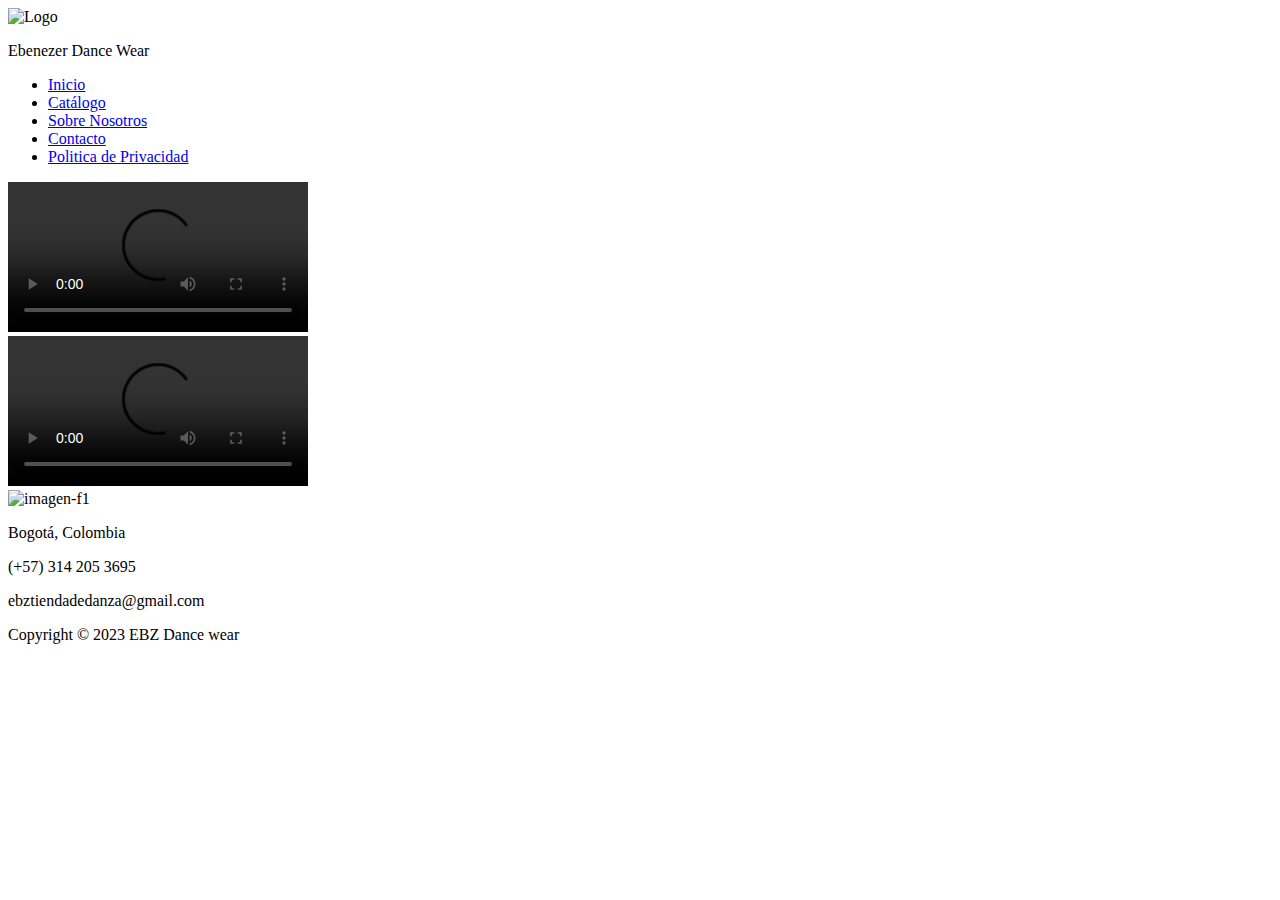
==== index.html @ e6236089 "Add files via upload" ====
<!DOCTYPE html>
<html lang="en">
<head>
    <meta charset="UTF-8">
    <meta http-equiv="X-UA-Compatible" content="IE=edge">
    <meta name="viewport" content="width=device-width, initial-scale=1.0">
    <title>Ebenezer Dance Wear</title>
    <link rel="preconnect" href="https://fonts.googleapis.com">
    <link rel="preconnect" href="https://fonts.gstatic.com" crossorigin>
    <link href="https://fonts.googleapis.com/css2?family=Raleway:ital,wght@0,300;0,400;0,500;0,700;1,400;1,700&display=swap" rel="stylesheet">
    <link rel="stylesheet" href="CSS/Style.css"/>

</head>
<body>
    <header> 
    <div class="container-header">
        <div class="columnalogo">
            <img src="img/Logo.jpg" alt="Logo">
            <p>Ebenezer Dance Wear</p>
        </div>
        <div class="columnnav">
            <nav>
                <ul> 
                    <li><a href="index.html">Inicio</a></li>
				    <li><a href="catalogo.html">Catálogo</a></li>
				    <li><a href="sobre-nosotros.html">Sobre Nosotros</a></li>
				    <li><a href="contacto.html">Contacto</a></li>
				    <li><a href="politica-de-privacidad.html">Politica de Privacidad</a></li>
                </ul>
            </nav>
        </div>
    </div>
    </header>

    <section class="videohome">
        <div class="video1"> 
            <video src="videos/home1.mp4"  controls
        autoplay="true" mute="true" loop></video>
        </div>
        <section class="video">
            <div class="video2">
                <video src="videos/home.mp4" controls
            autoplay="true" mute="true" loop></video>
            </div>
        </section>
    </section>

    

    <section class="footer">
        <div class="footer1">
            <div class="columna-f1">
                <div class="imagen-f1">
                    <img src="img/Logo.jpg" class="imagen-f1" alt="imagen-f1">
                </div>
                
            </div>
            <div class="columna-f2">
               
               <p>Bogotá, Colombia</p>
            </div>
            <div class="columna-f3">
                <p>(+57) 314 205 3695</p>
            </div>
            <div class="columna-f4">
                <p>ebztiendadedanza@gmail.com</p>
            </div>
        </div>
        <div class="footer2">
            <p><span class="pequeña"> Copyright © 2023 EBZ Dance wear</span></p>
        </div>
    </section>
</body> 

</html>
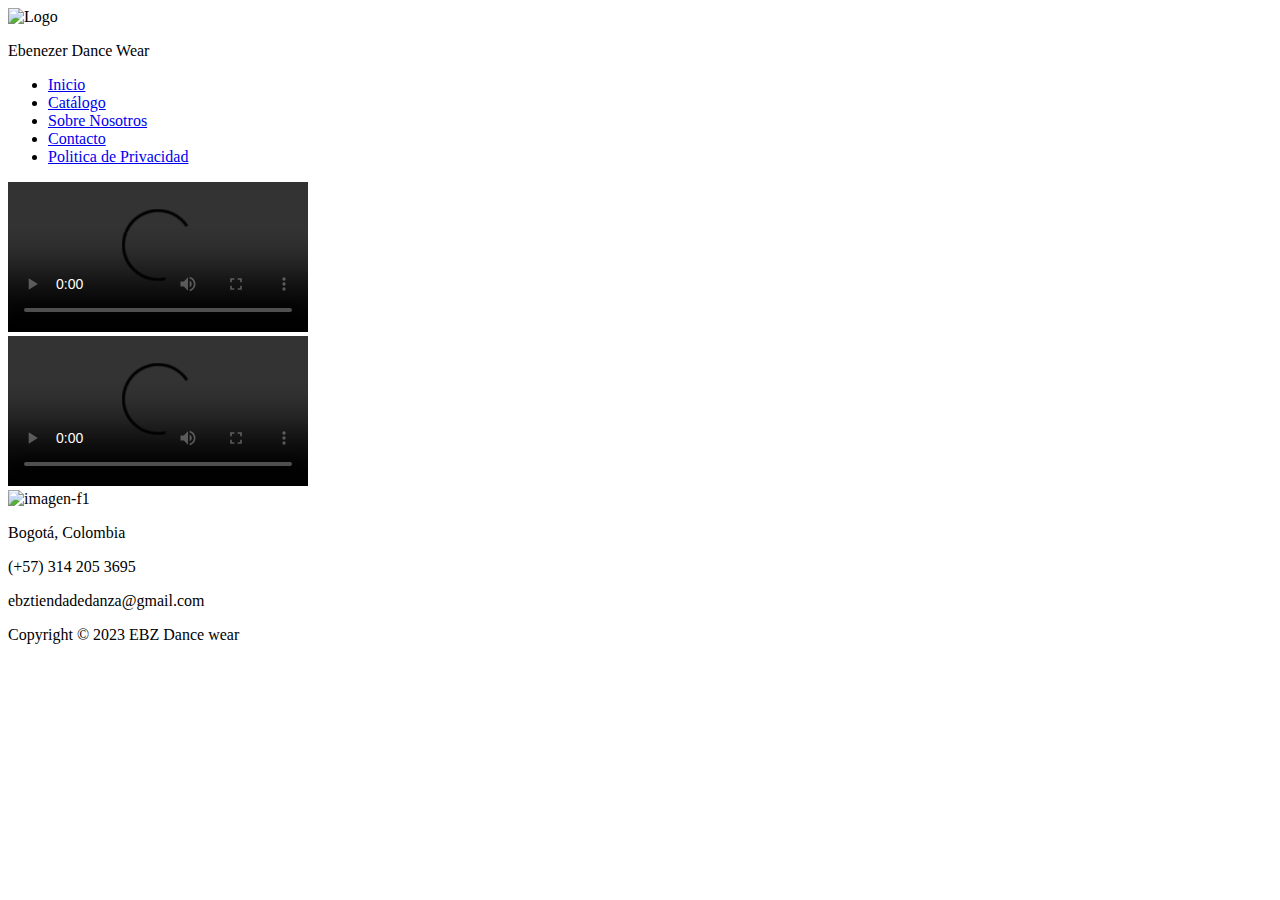
==== commit e214288d: "Enlace de links" ====
--- a/index.html
+++ b/index.html
@@ -8,24 +8,24 @@
     <link rel="preconnect" href="https://fonts.googleapis.com">
     <link rel="preconnect" href="https://fonts.gstatic.com" crossorigin>
     <link href="https://fonts.googleapis.com/css2?family=Raleway:ital,wght@0,300;0,400;0,500;0,700;1,400;1,700&display=swap" rel="stylesheet">
-    <link rel="stylesheet" href="CSS/Style.css"/>
+    <link rel="stylesheet" href="../EbenezerDanceWear/css/Style.css"/>
 
 </head>
 <body>
     <header> 
     <div class="container-header">
         <div class="columnalogo">
-            <img src="img/Logo.jpg" alt="Logo">
+            <img src="../EbenezerDanceWear/img/Logo.jpg" alt="Logo">
             <p>Ebenezer Dance Wear</p>
         </div>
         <div class="columnnav">
             <nav>
                 <ul> 
-                    <li><a href="index.html">Inicio</a></li>
-				    <li><a href="catalogo.html">Catálogo</a></li>
-				    <li><a href="sobre-nosotros.html">Sobre Nosotros</a></li>
-				    <li><a href="contacto.html">Contacto</a></li>
-				    <li><a href="politica-de-privacidad.html">Politica de Privacidad</a></li>
+                    <li><a href="../EbenezerDanceWear/index.html"class="active">Inicio</a></li>
+				    <li><a href="../EbenezerDanceWear/catalogo.html">Catálogo</a></li>
+				    <li><a href="../EbenezerDanceWear/sobre-nosotros.html">Sobre Nosotros</a></li>
+				    <li><a href="../EbenezerDanceWear/contacto.html">Contacto</a></li>
+				    <li><a href="../EbenezerDanceWear/politica-de-privacidad.html">Politica de Privacidad</a></li>
                 </ul>
             </nav>
         </div>
@@ -34,12 +34,12 @@
 
     <section class="videohome">
         <div class="video1"> 
-            <video src="videos/home1.mp4"  controls
+            <video src="../EbenezerDanceWear/videos/home1.mp4"  controls
         autoplay="true" mute="true" loop></video>
         </div>
         <section class="video">
             <div class="video2">
-                <video src="videos/home.mp4" controls
+                <video src="../EbenezerDanceWear/videos/home.mp4" controls
             autoplay="true" mute="true" loop></video>
             </div>
         </section>
@@ -51,7 +51,7 @@
         <div class="footer1">
             <div class="columna-f1">
                 <div class="imagen-f1">
-                    <img src="img/Logo.jpg" class="imagen-f1" alt="imagen-f1">
+                    <img src="../EbenezerDanceWear/img/Logo.jpg" class="imagen-f1" alt="imagen-f1">
                 </div>
                 
             </div>
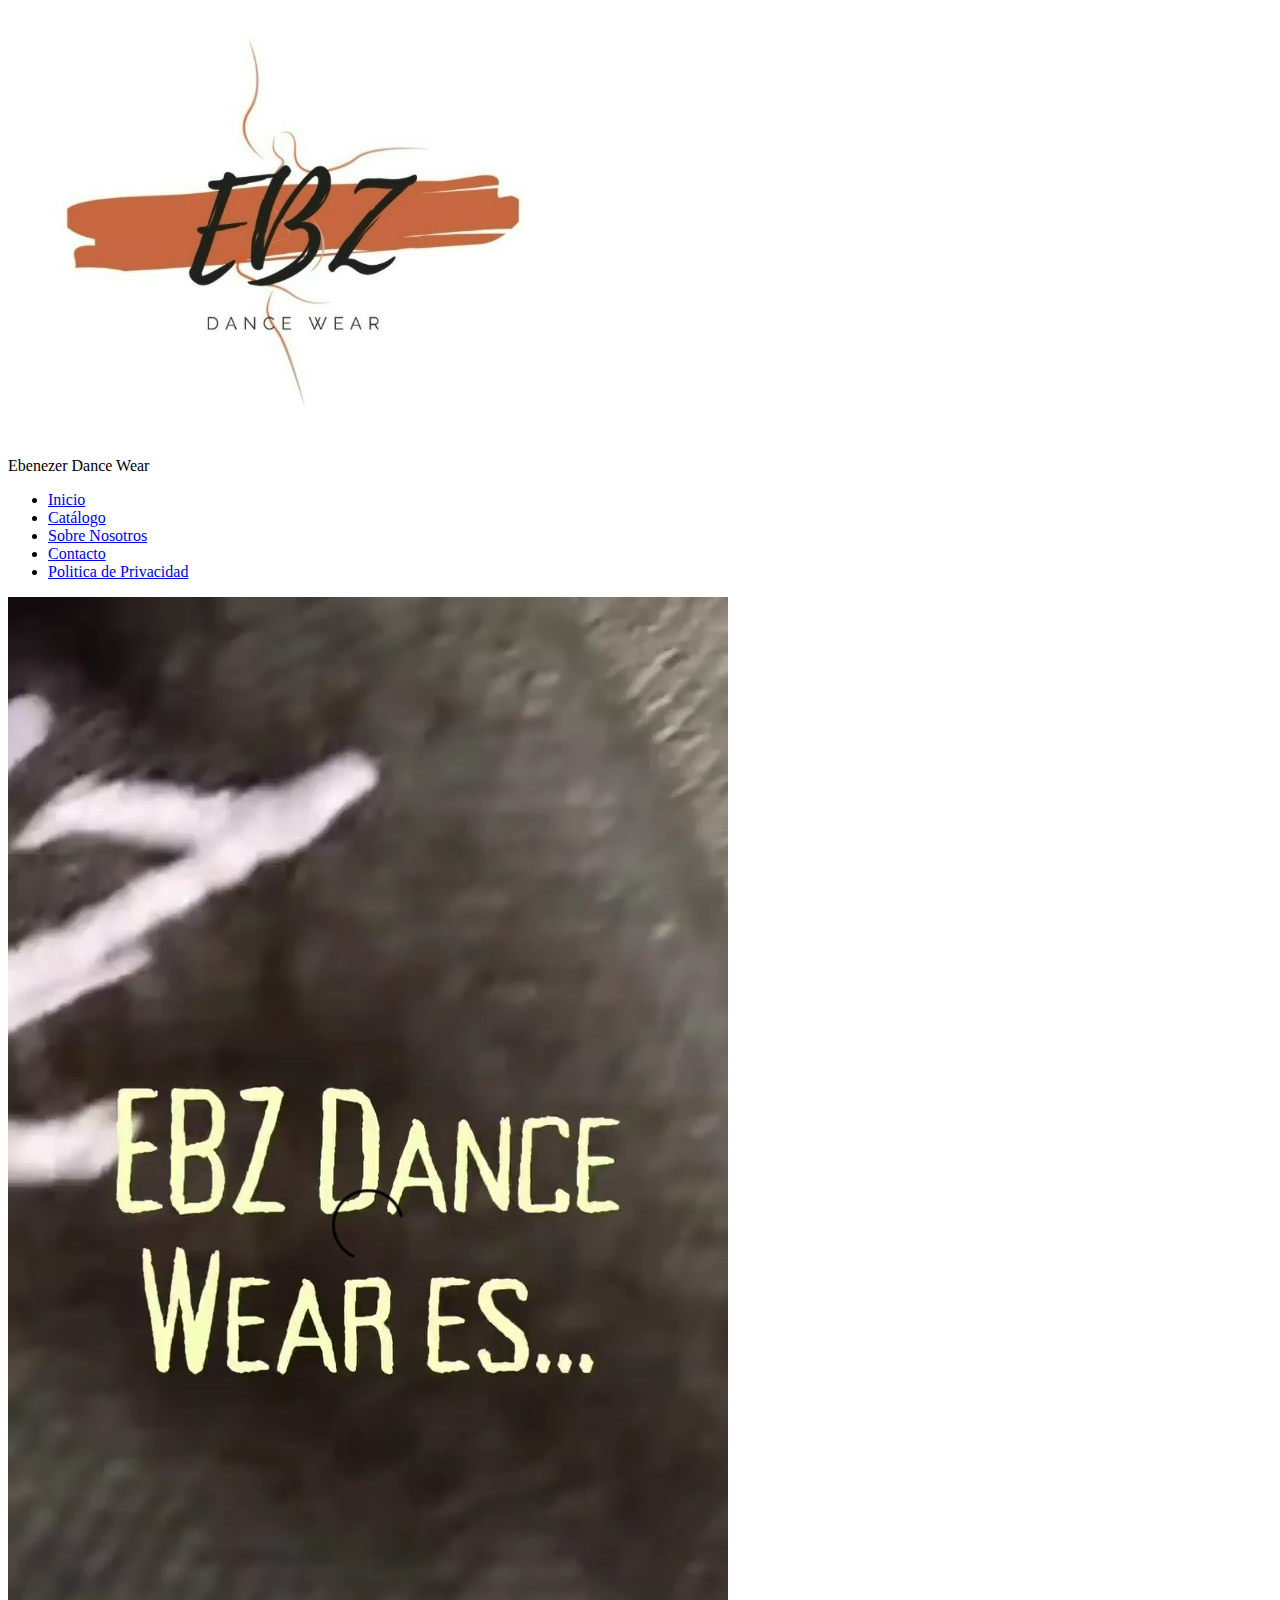
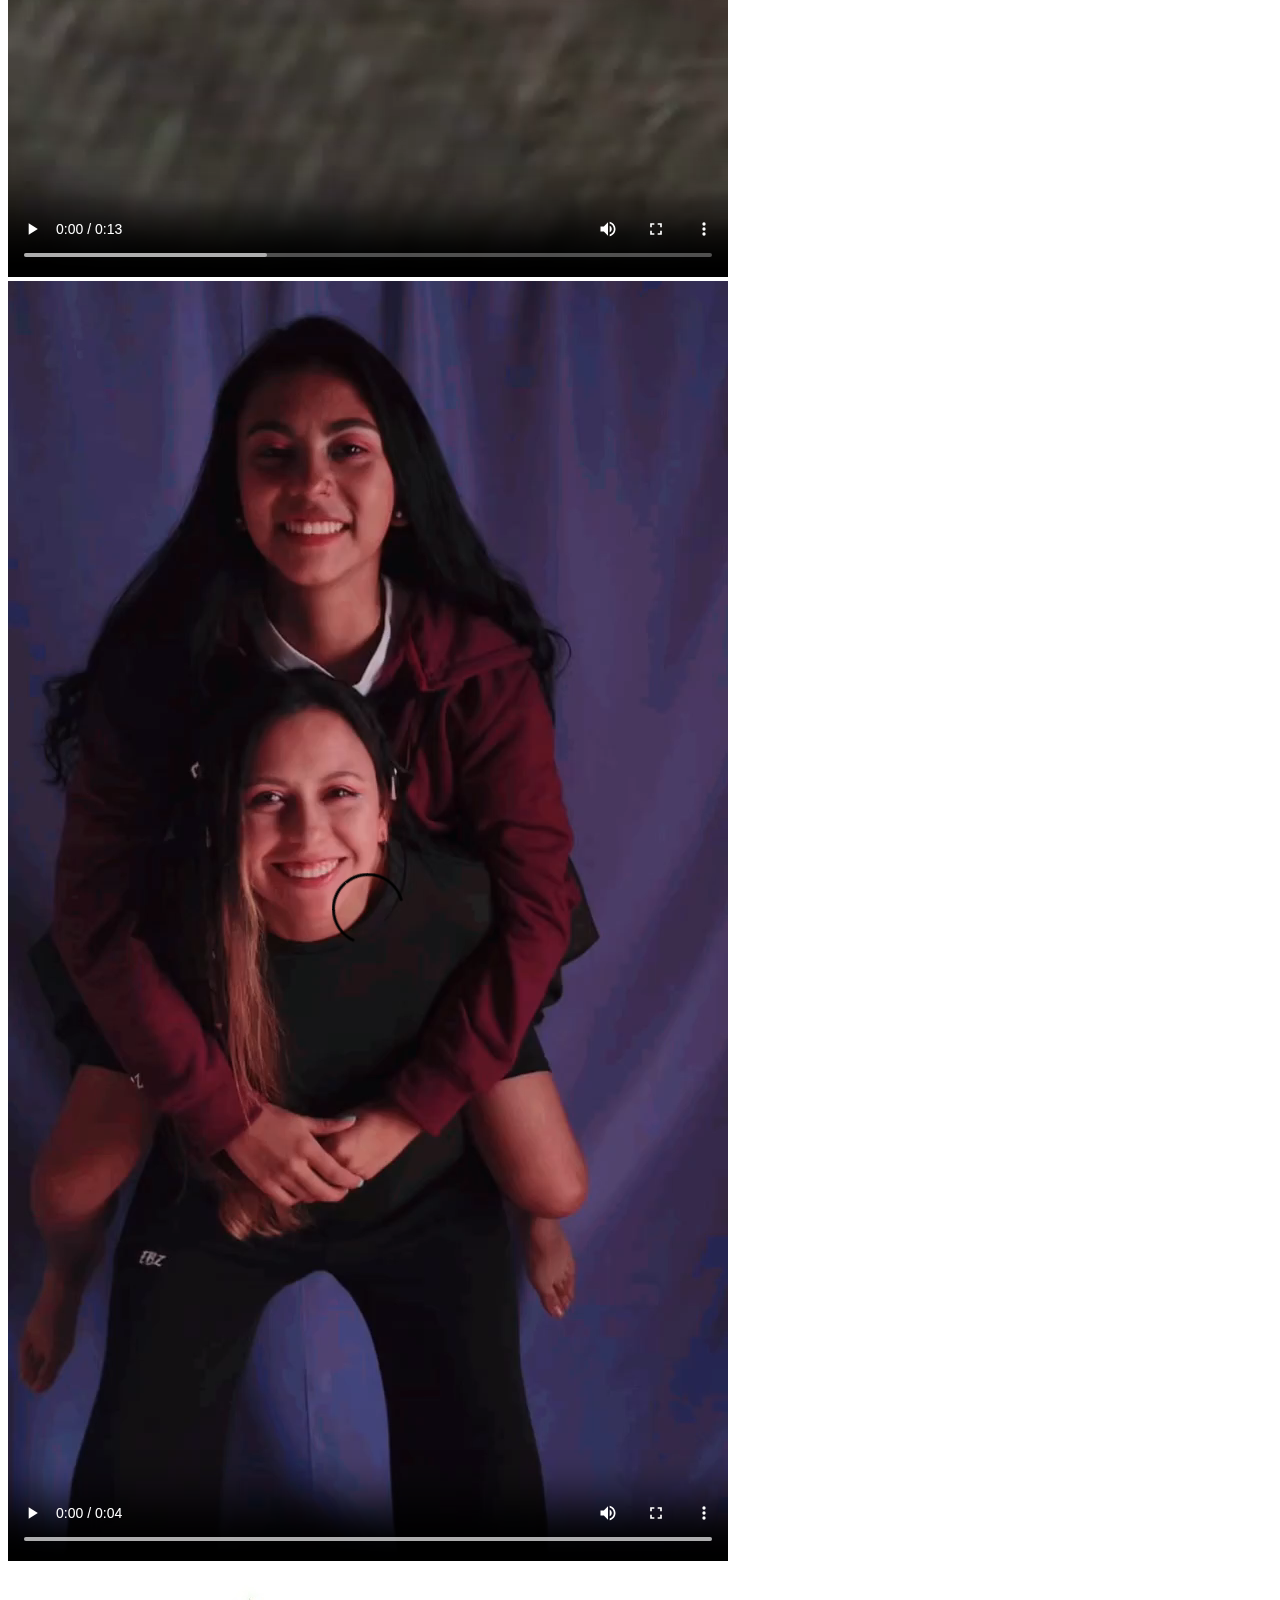
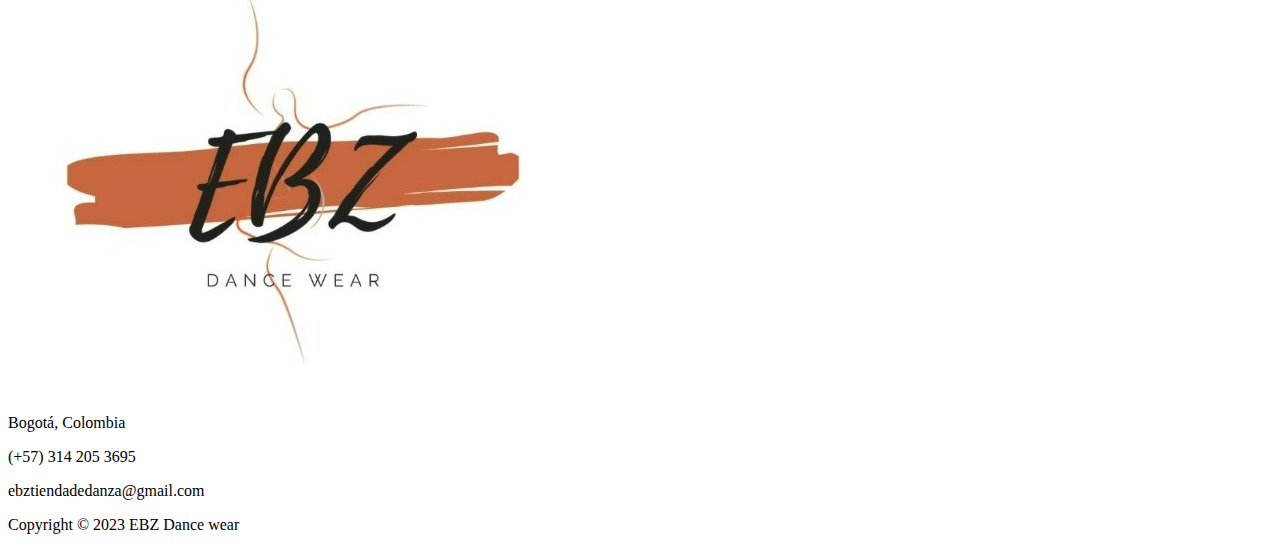
==== commit 1ade3bc0: "prueba" ====
--- a/index.html
+++ b/index.html
@@ -8,24 +8,24 @@
     <link rel="preconnect" href="https://fonts.googleapis.com">
     <link rel="preconnect" href="https://fonts.gstatic.com" crossorigin>
     <link href="https://fonts.googleapis.com/css2?family=Raleway:ital,wght@0,300;0,400;0,500;0,700;1,400;1,700&display=swap" rel="stylesheet">
-    <link rel="stylesheet" href="../EbenezerDanceWear/css/Style.css"/>
+    <link rel="stylesheet" href="CSS/Style.css"/>
 
 </head>
 <body>
     <header> 
     <div class="container-header">
         <div class="columnalogo">
-            <img src="../EbenezerDanceWear/img/Logo.jpg" alt="Logo">
+            <img src="img/Logo.jpg" alt="Logo">
             <p>Ebenezer Dance Wear</p>
         </div>
         <div class="columnnav">
             <nav>
                 <ul> 
-                    <li><a href="../EbenezerDanceWear/index.html"class="active">Inicio</a></li>
-				    <li><a href="../EbenezerDanceWear/catalogo.html">Catálogo</a></li>
-				    <li><a href="../EbenezerDanceWear/sobre-nosotros.html">Sobre Nosotros</a></li>
-				    <li><a href="../EbenezerDanceWear/contacto.html">Contacto</a></li>
-				    <li><a href="../EbenezerDanceWear/politica-de-privacidad.html">Politica de Privacidad</a></li>
+                    <li><a href="index.html">Inicio</a></li>
+				    <li><a href="catalogo.html">Catálogo</a></li>
+				    <li><a href="sobre-nosotros.html">Sobre Nosotros</a></li>
+				    <li><a href="contacto.html">Contacto</a></li>
+				    <li><a href="politica-de-privacidad.html">Politica de Privacidad</a></li>
                 </ul>
             </nav>
         </div>
@@ -34,12 +34,12 @@
 
     <section class="videohome">
         <div class="video1"> 
-            <video src="../EbenezerDanceWear/videos/home1.mp4"  controls
+            <video src="videos/home1.mp4"  controls
         autoplay="true" mute="true" loop></video>
         </div>
         <section class="video">
             <div class="video2">
-                <video src="../EbenezerDanceWear/videos/home.mp4" controls
+                <video src="videos/home.mp4" controls
             autoplay="true" mute="true" loop></video>
             </div>
         </section>
@@ -51,7 +51,7 @@
         <div class="footer1">
             <div class="columna-f1">
                 <div class="imagen-f1">
-                    <img src="../EbenezerDanceWear/img/Logo.jpg" class="imagen-f1" alt="imagen-f1">
+                    <img src="img/Logo.jpg" class="imagen-f1" alt="imagen-f1">
                 </div>
                 
             </div>
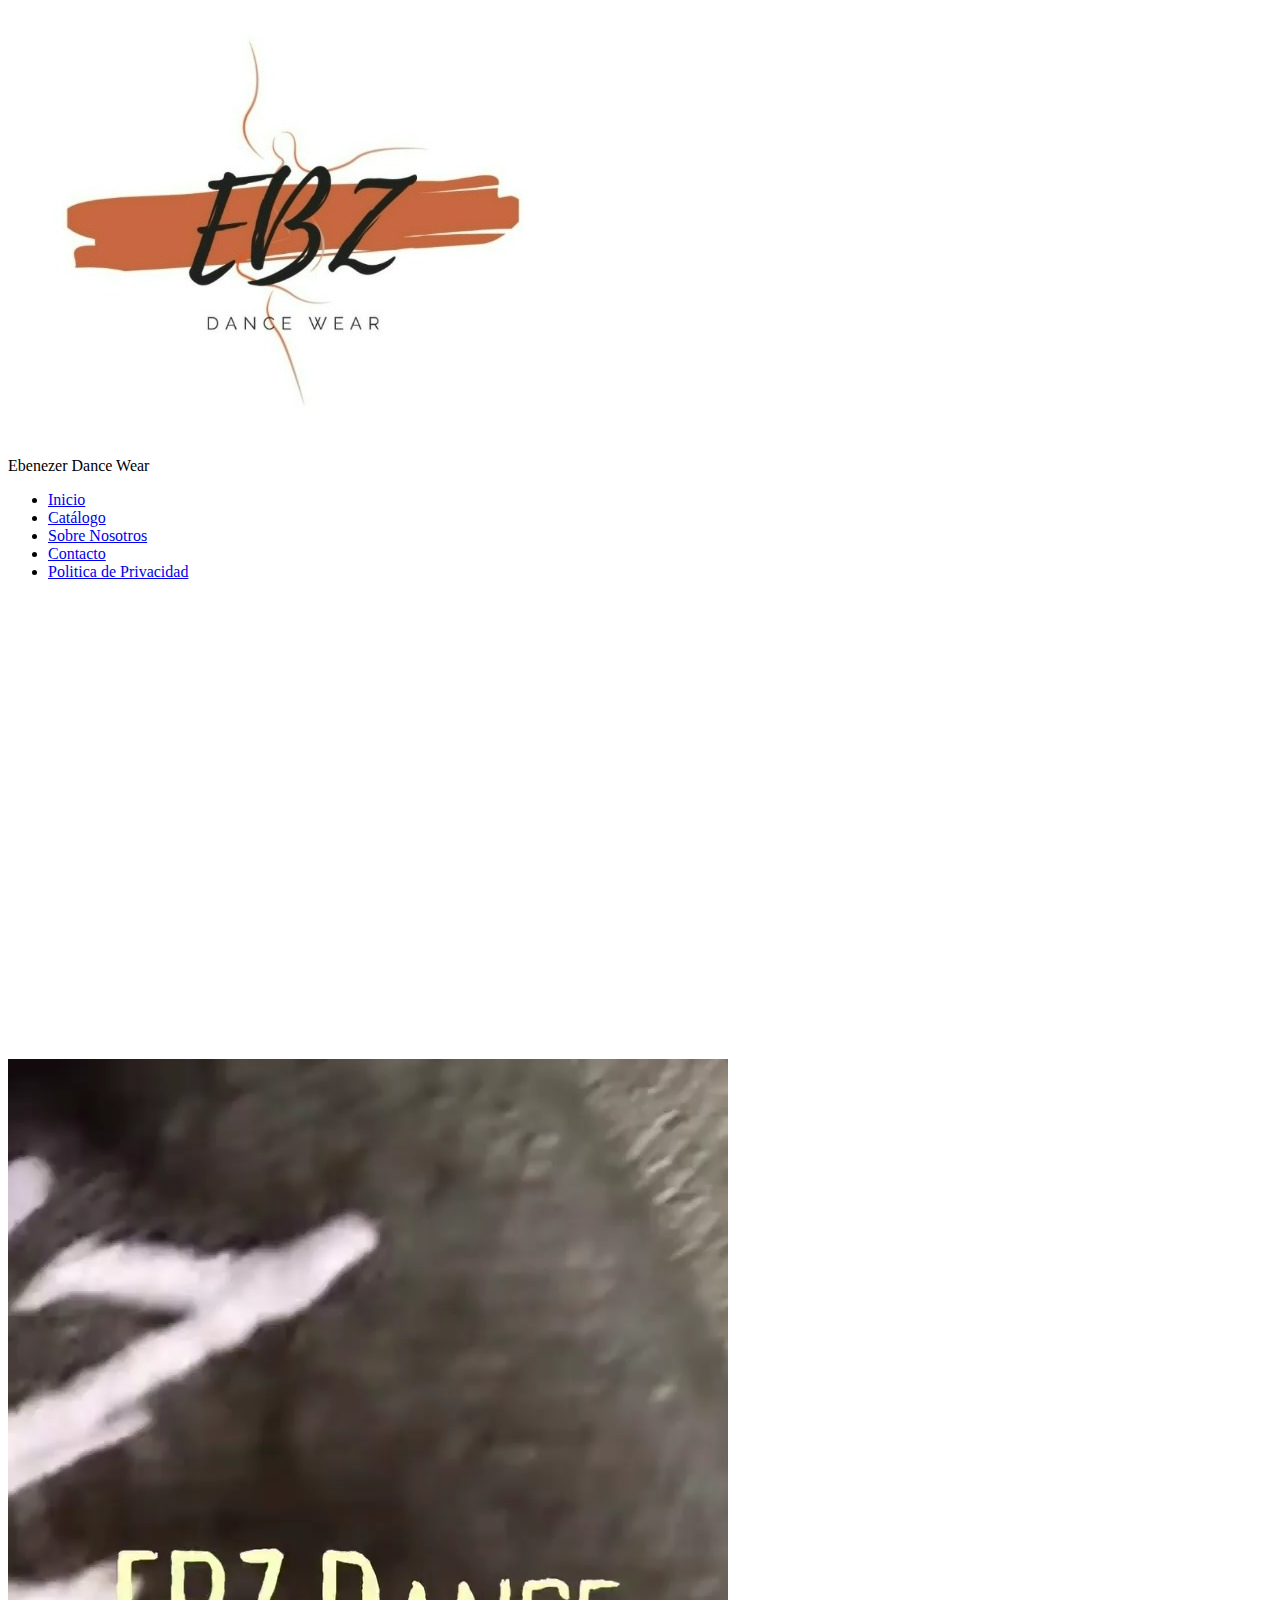
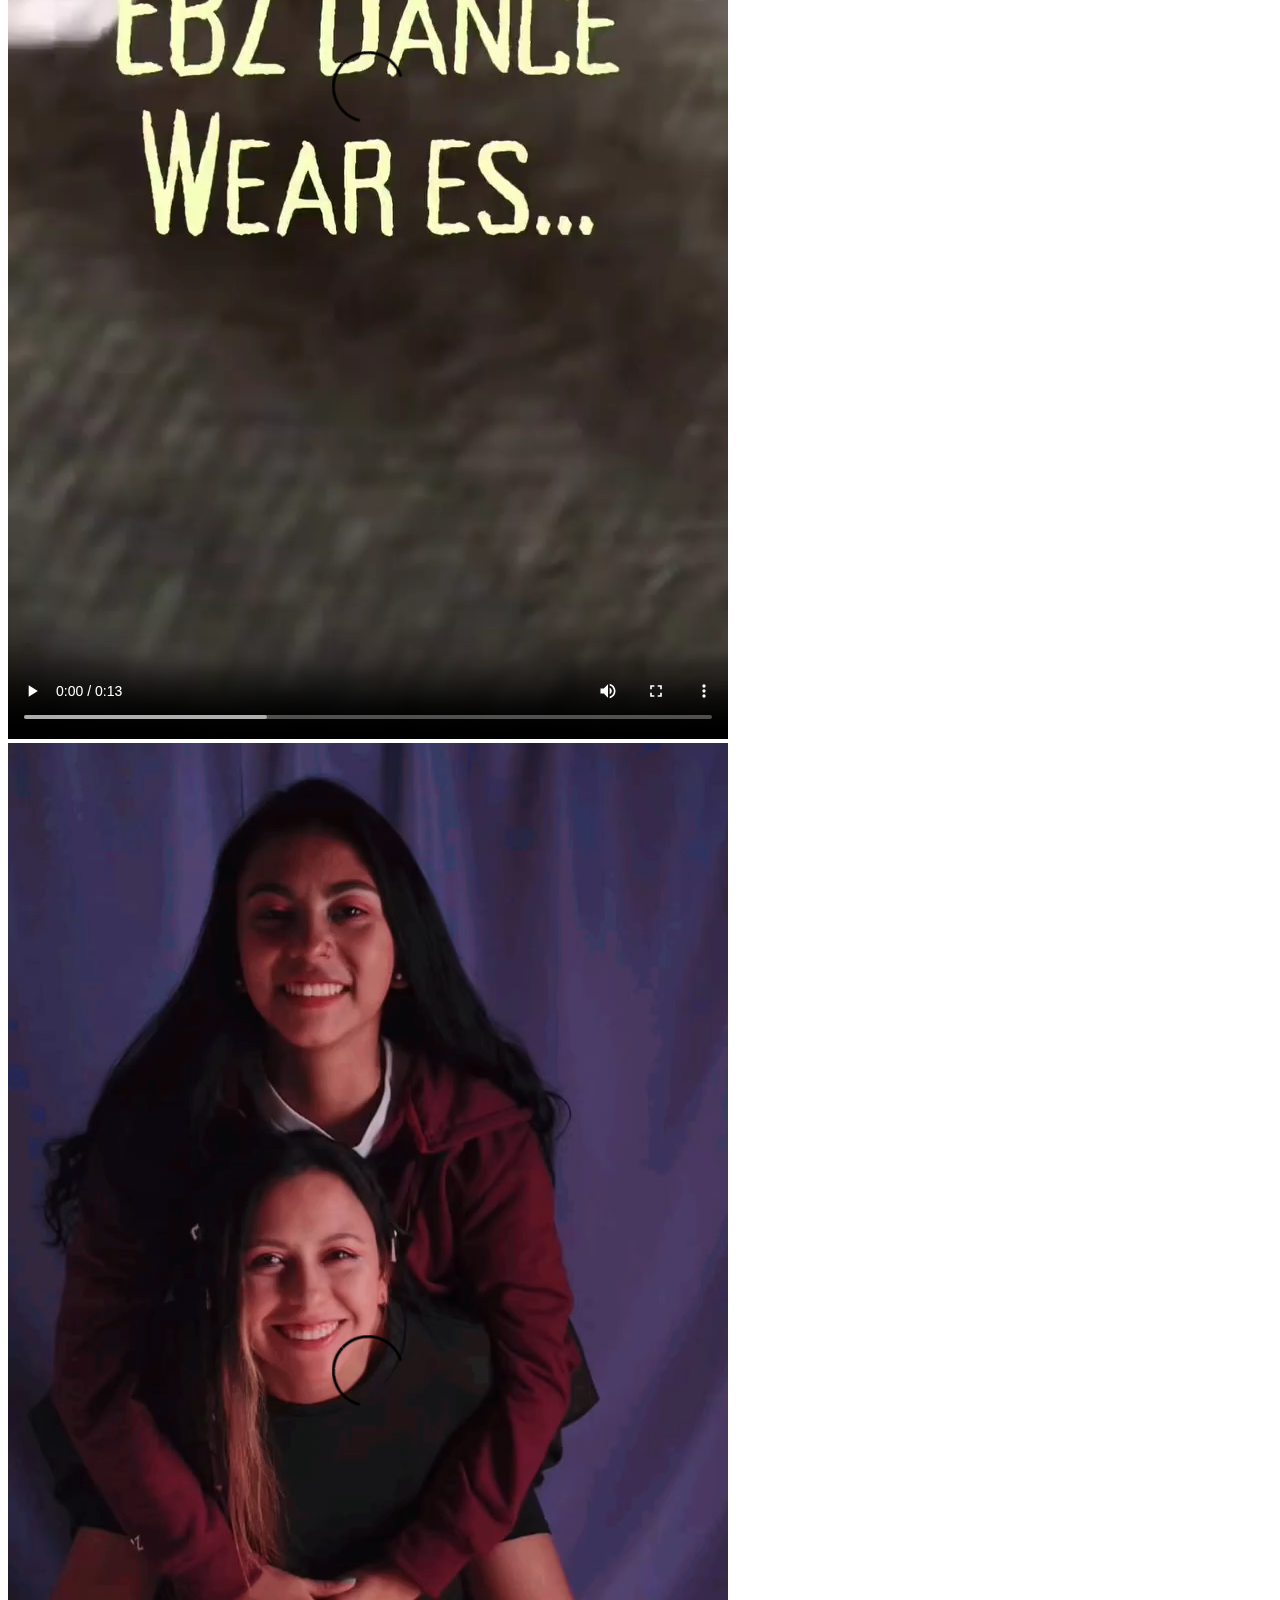
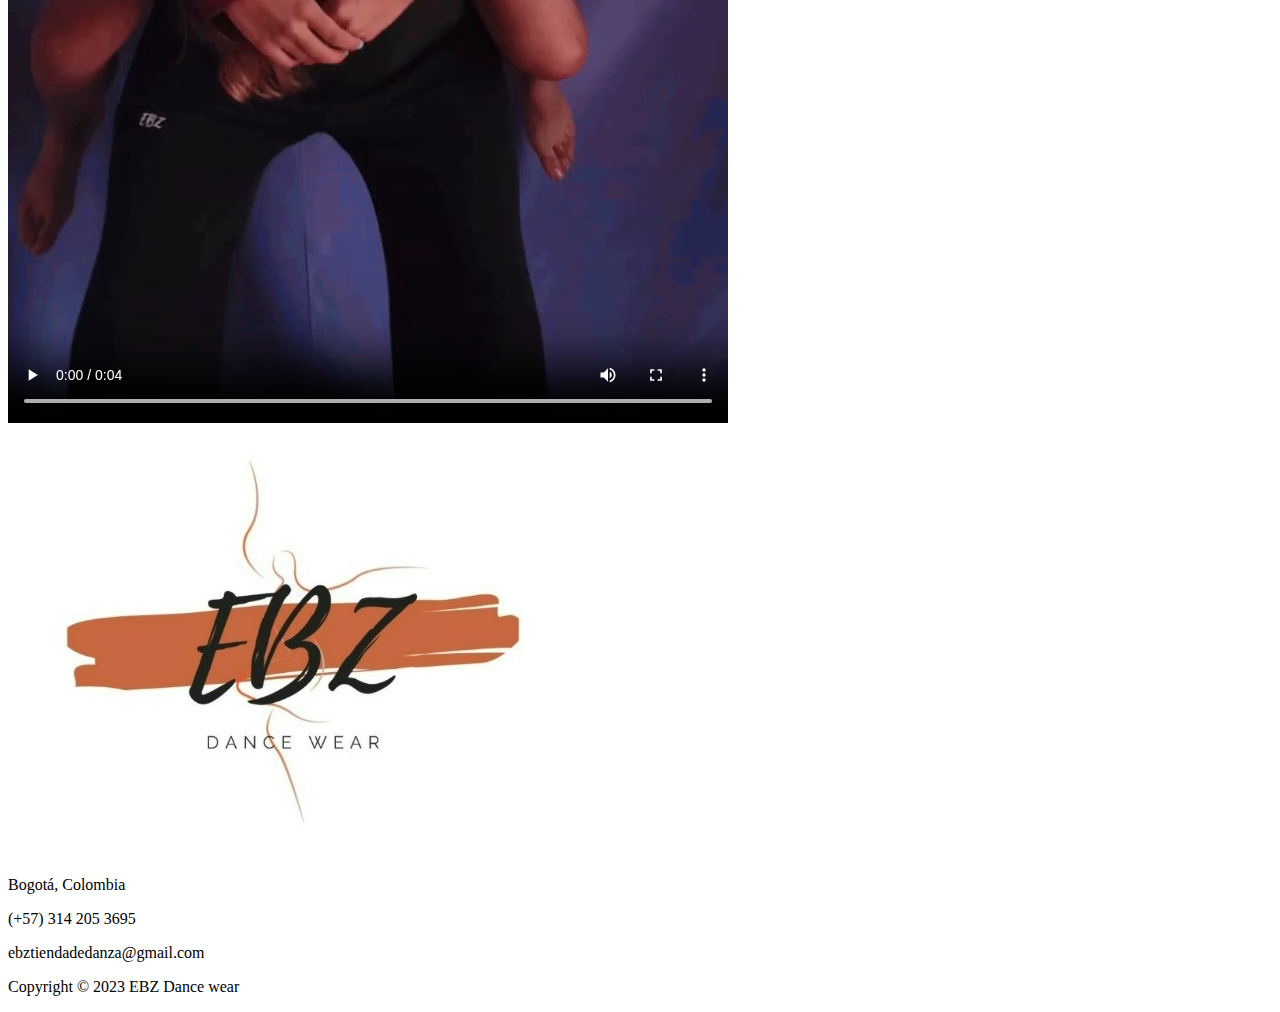
==== commit c16f4414: "sección videos" ====
--- a/index.html
+++ b/index.html
@@ -21,7 +21,7 @@
         <div class="columnnav">
             <nav>
                 <ul> 
-                    <li><a href="index.html">Inicio</a></li>
+                    <li><a href="index.html"class="active">Inicio</a></li>
 				    <li><a href="catalogo.html">Catálogo</a></li>
 				    <li><a href="sobre-nosotros.html">Sobre Nosotros</a></li>
 				    <li><a href="contacto.html">Contacto</a></li>
@@ -31,6 +31,43 @@
         </div>
     </div>
     </header>
+
+    <!-- prueba -->
+    <div class="fondo-negro">
+        <div class="margen-naranja">
+            <div class="container-videos">
+                <div class="grid-videos">
+                    <div class="grid1-video">
+                        <div class="medida-video1">
+                            <video class="video" autoplay muted loop>
+                              <source src="../EbenezerDanceWear/videos/home.mp4" type="video/mp4">
+                              Tu navegador no admite la etiqueta de video.
+                            </video>
+                        </div>
+                    </div>
+                    <div class="grid2-video">
+                        <div class="medida-video2">
+                            <video class="video" autoplay muted loop>
+                              <source src="../EbenezerDanceWear/videos/home1.mp4" type="video/mp4">
+                              Tu navegador no admite la etiqueta de video.
+                            </video>
+                        </div>
+                    </div>
+                    <div class="grid3-video">
+                        <div class="medida-video3">
+                            <video class="video" autoplay muted loop>
+                              <source src="../EbenezerDanceWear/videos/home.mp4" type="video/mp4">
+                              Tu navegador no admite la etiqueta de video.
+                            </video>
+                        </div> 
+                    </div>
+                </div>
+            </div>
+        </div>
+    </div>
+    
+
+    <!-- Trabajo tefa -->
 
     <section class="videohome">
         <div class="video1"> 
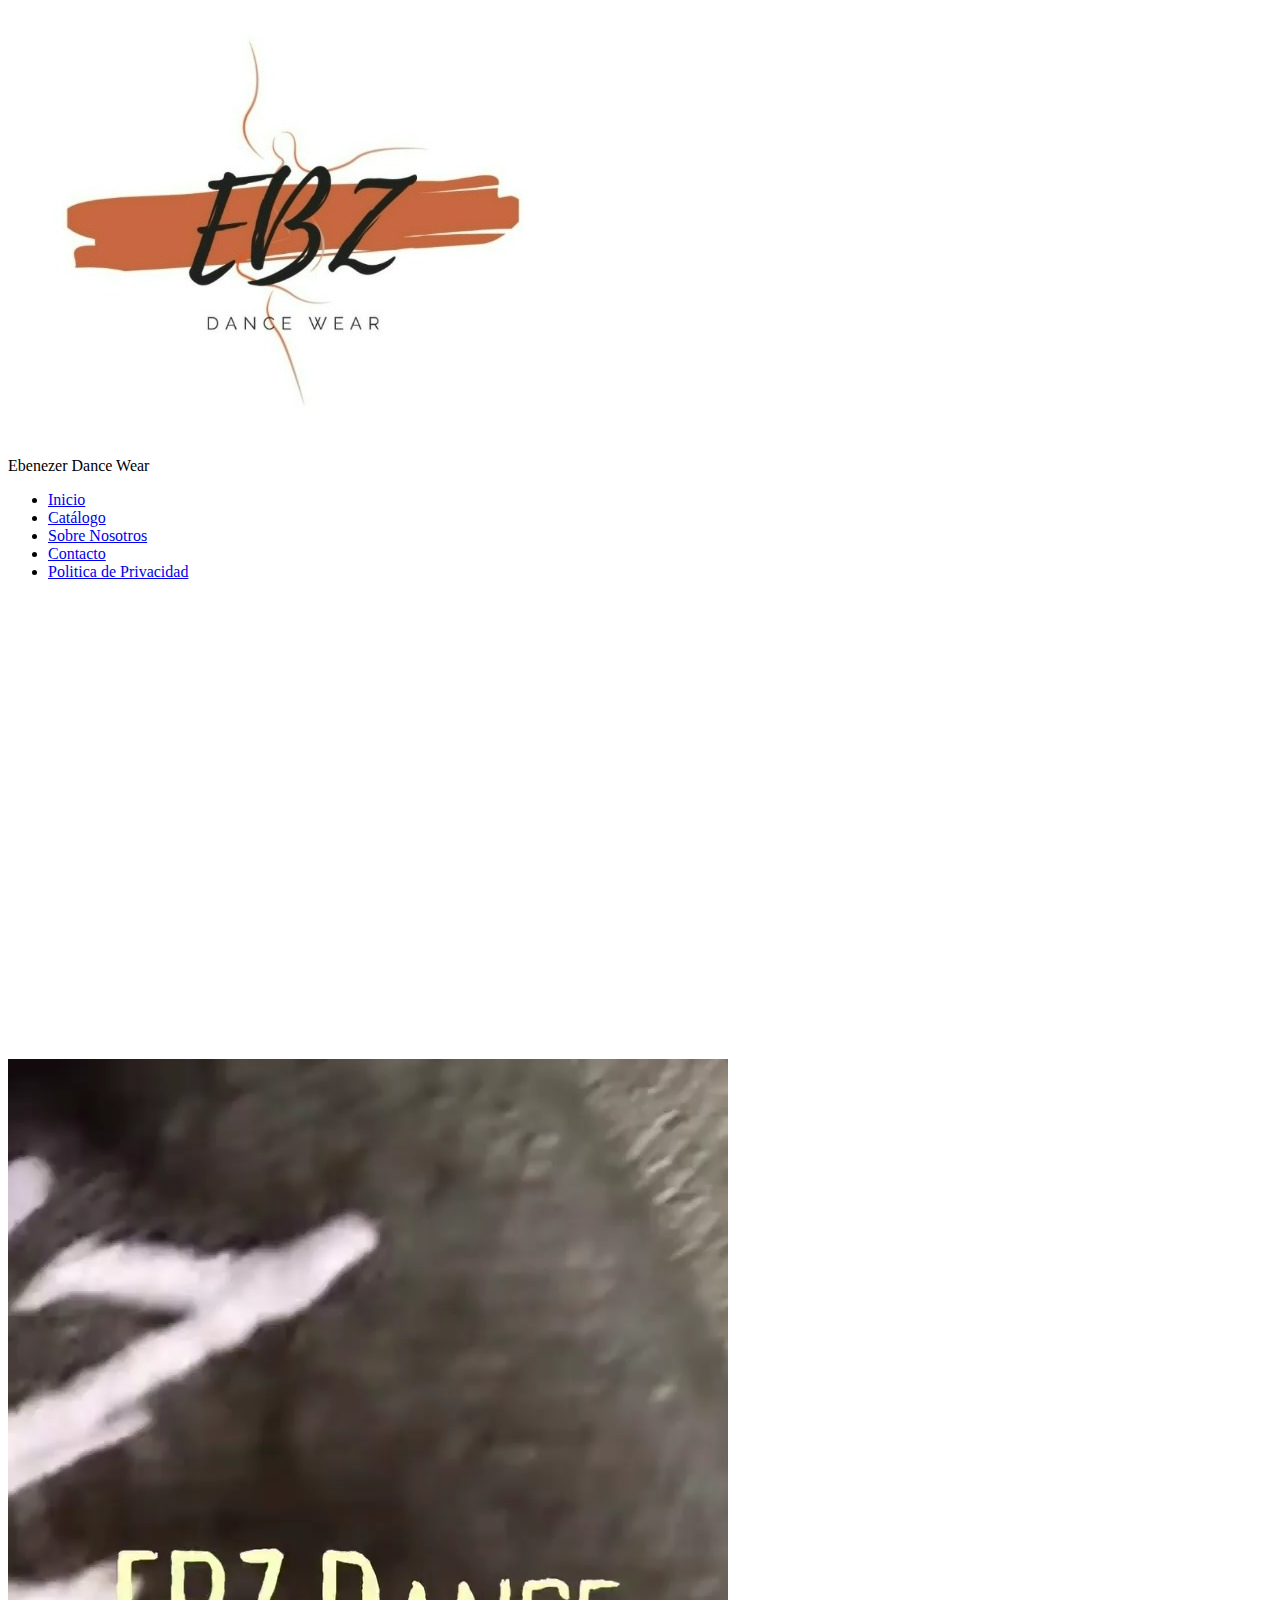
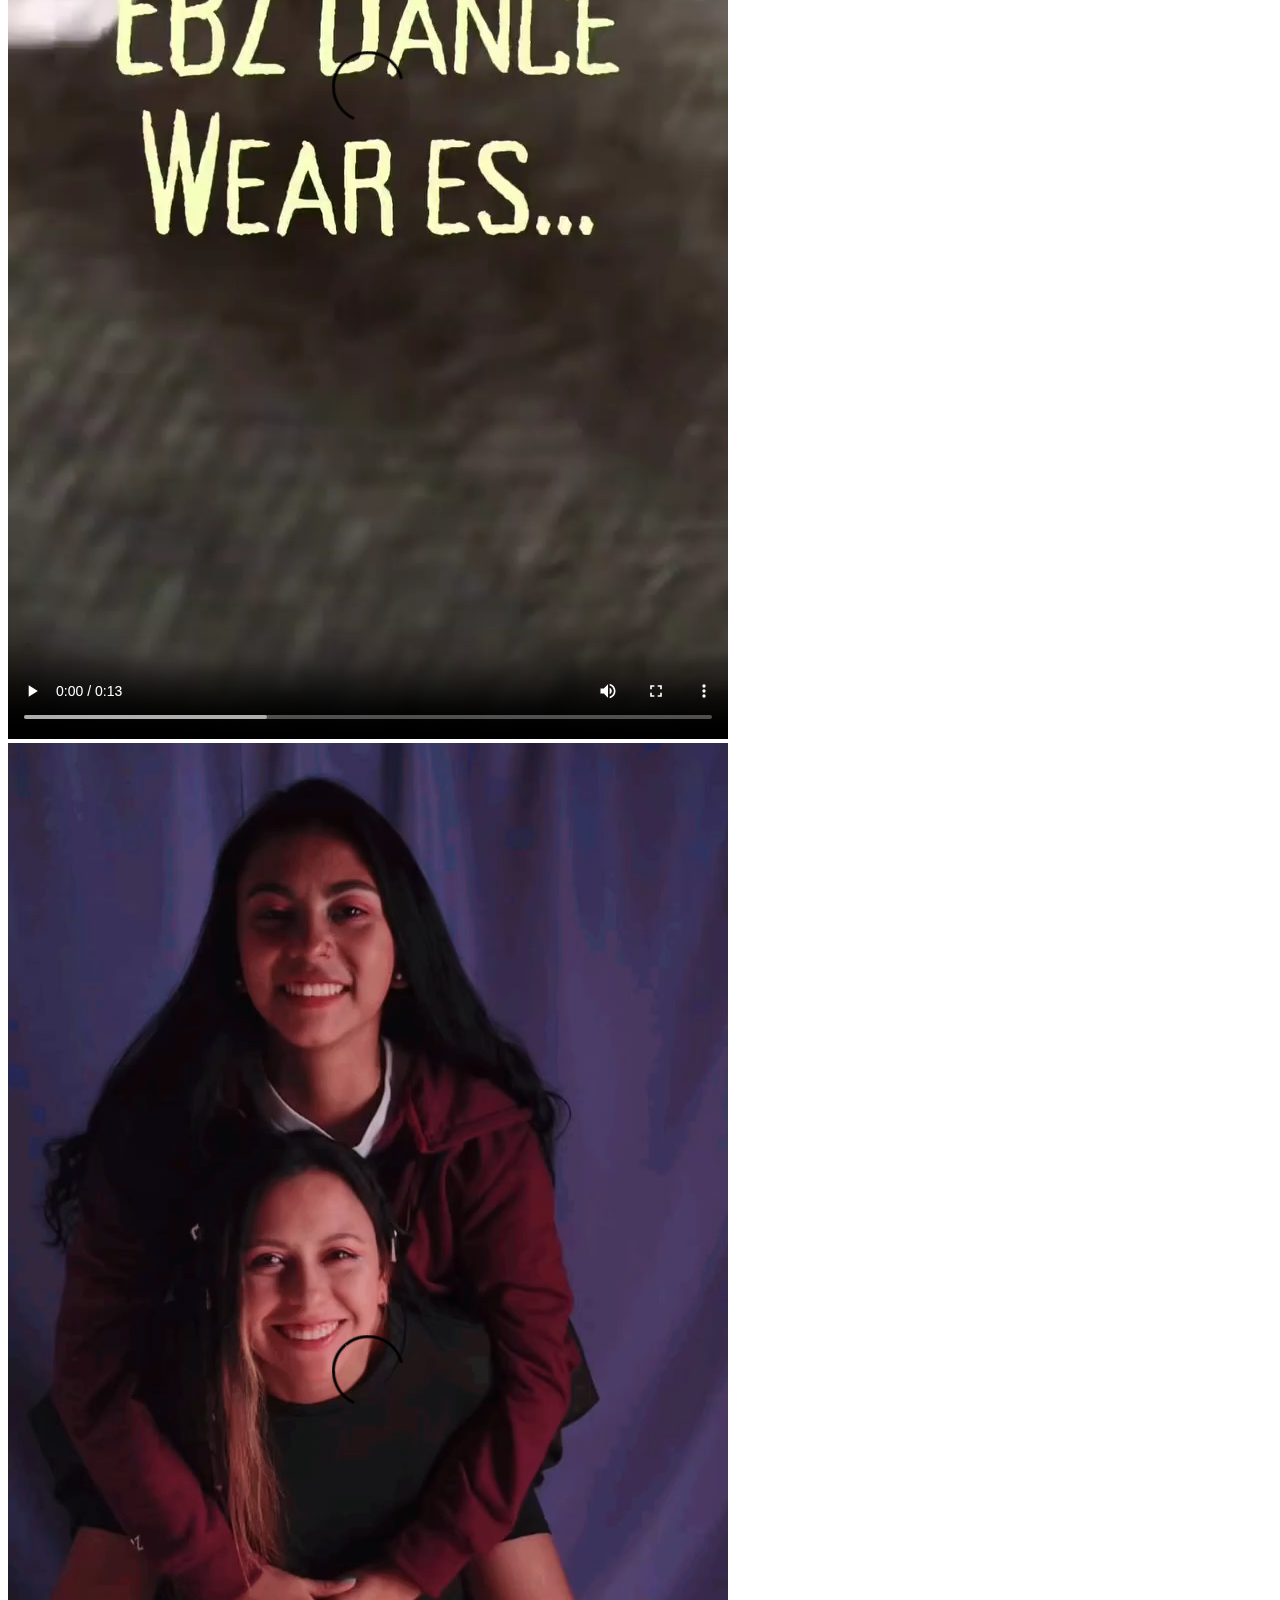
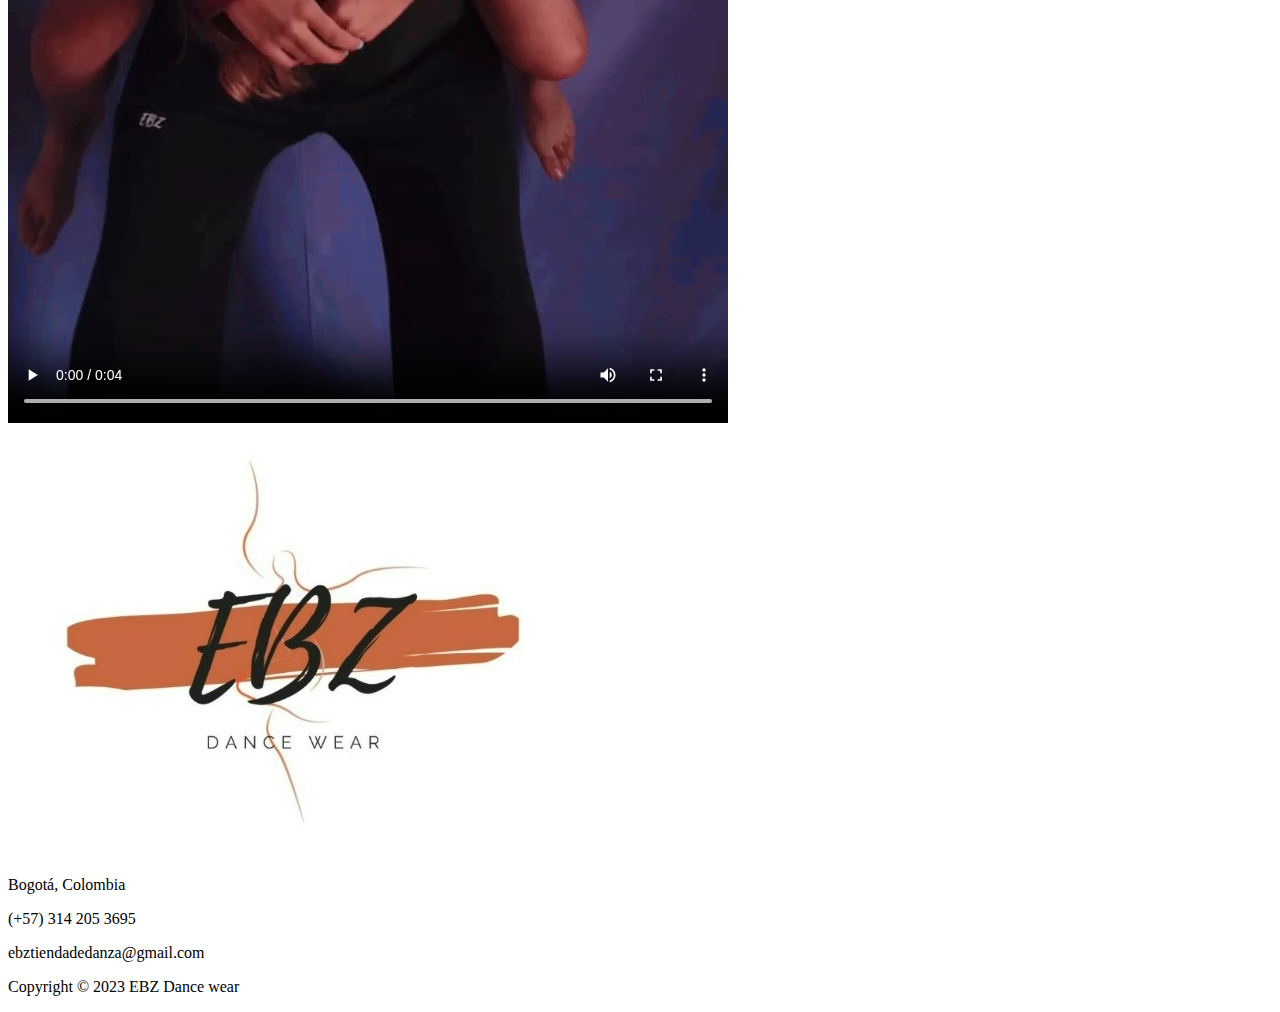
==== commit 7008715e: "." ====
--- a/index.html
+++ b/index.html
@@ -38,7 +38,7 @@
             <div class="container-videos">
                 <div class="grid-videos">
                     <div class="grid1-video">
-                        <div class="medida-video1">
+                        <div class="medida-video">
                             <video class="video" autoplay muted loop>
                               <source src="../EbenezerDanceWear/videos/home.mp4" type="video/mp4">
                               Tu navegador no admite la etiqueta de video.
@@ -46,7 +46,7 @@
                         </div>
                     </div>
                     <div class="grid2-video">
-                        <div class="medida-video2">
+                        <div class="medida-video">
                             <video class="video" autoplay muted loop>
                               <source src="../EbenezerDanceWear/videos/home1.mp4" type="video/mp4">
                               Tu navegador no admite la etiqueta de video.
@@ -54,7 +54,7 @@
                         </div>
                     </div>
                     <div class="grid3-video">
-                        <div class="medida-video3">
+                        <div class="medida-video">
                             <video class="video" autoplay muted loop>
                               <source src="../EbenezerDanceWear/videos/home.mp4" type="video/mp4">
                               Tu navegador no admite la etiqueta de video.
